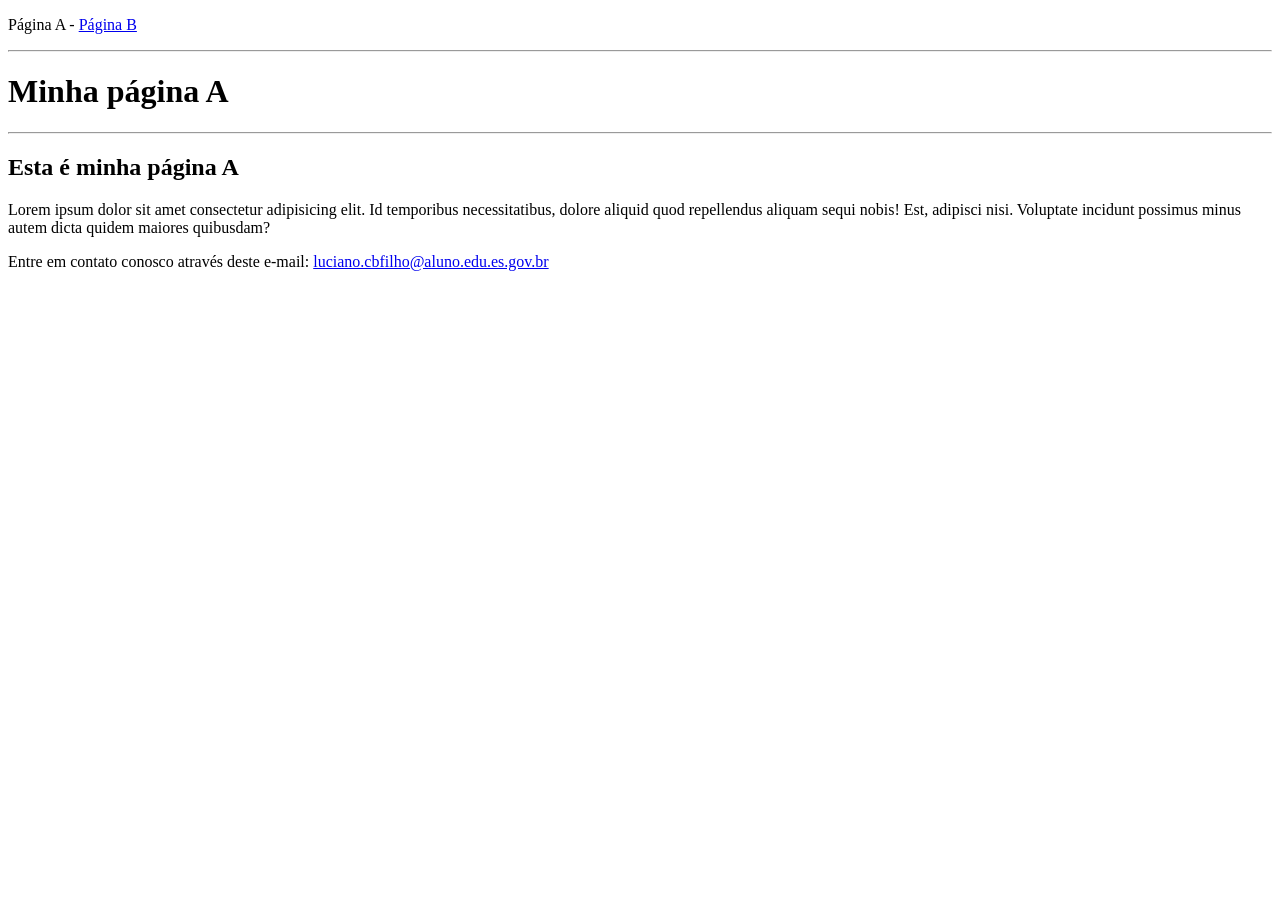
==== aula 1/index.html @ cce4cfcc "Adição de todas as aulas do trimestre" ====
<!DOCTYPE html>
<html lang="pt-br">
<head>
    <meta charset="UTF-8">
    <meta http-equiv="X-UA-Compatible" content="IE=edge">
    <meta name="viewport" content="width=device-width, initial-scale=1.0">
    <title>PAG A</title>
</head>
<body>
    <div class="pag">
        <p>Página A - <a href="pagb.html" target="_self">Página B</a></p> 
    </div>
    <hr>
    <div class="content">
        <h1>Minha página A</h1>
        <hr>
        <h2>Esta é minha página A</h2>
        <p>Lorem ipsum dolor sit amet consectetur adipisicing elit. Id temporibus necessitatibus, dolore aliquid quod repellendus aliquam sequi nobis! Est, adipisci nisi. Voluptate incidunt possimus minus autem dicta quidem maiores quibusdam?</p>
    </div>
    <div class="contact">
        <footer>
            <p>
                <span>
                    Entre em contato conosco através deste e-mail: <a href="https://mail.google.com/mail/u/0/#sent?compose=new" target="_blank">luciano.cbfilho@aluno.edu.es.gov.br</a>
                </span>
            </p>
        </footer>
    </div>
</body>
</html>
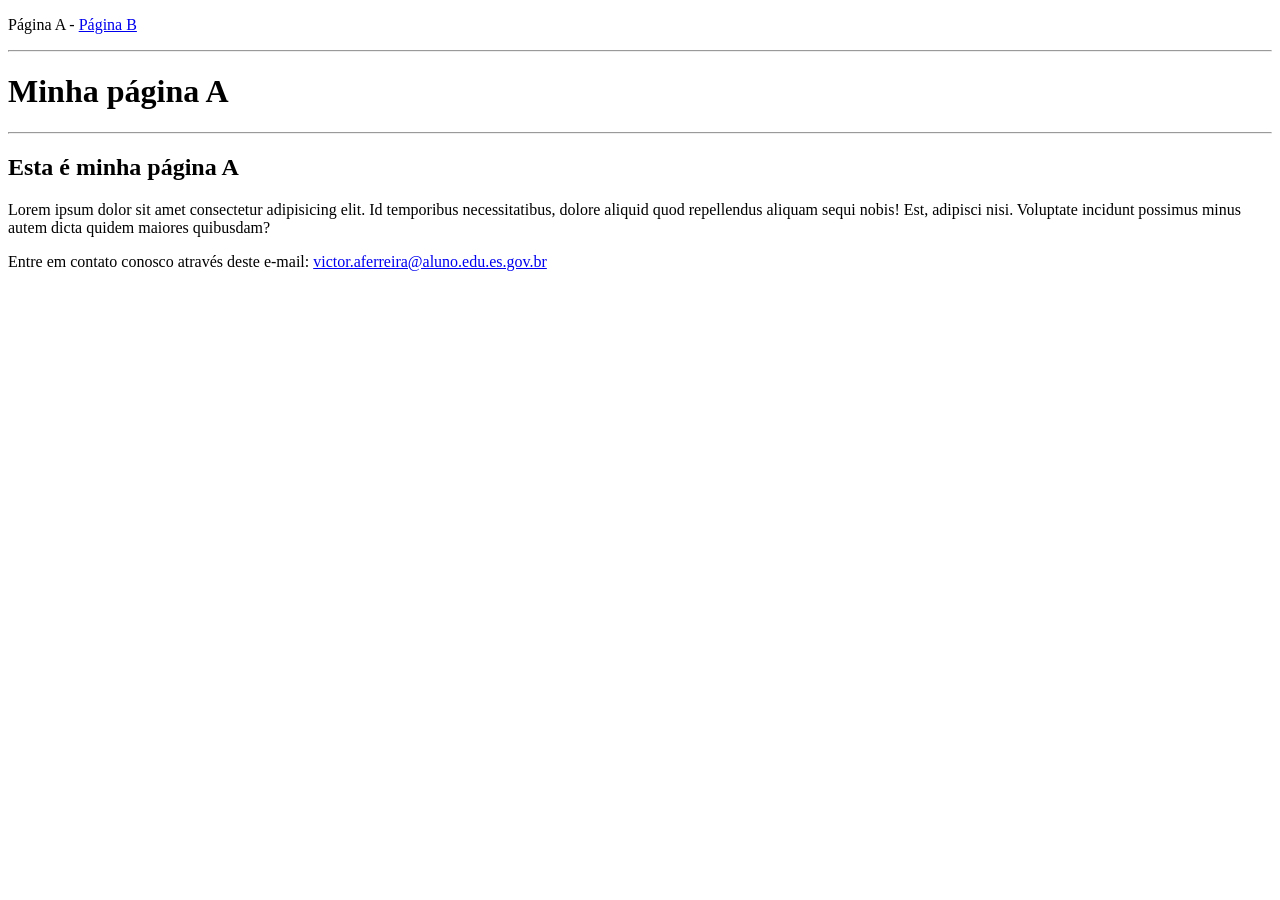
==== commit 7cf3b88d: "#" ====
--- a/aula 1/index.html
+++ b/aula 1/index.html
@@ -21,7 +21,7 @@
         <footer>
             <p>
                 <span>
-                    Entre em contato conosco através deste e-mail: <a href="https://mail.google.com/mail/u/0/#sent?compose=new" target="_blank">luciano.cbfilho@aluno.edu.es.gov.br</a>
+                    Entre em contato conosco através deste e-mail: <a href="https://mail.google.com/mail/u/0/#sent?compose=new" target="_blank">victor.aferreira@aluno.edu.es.gov.br</a>
                 </span>
             </p>
         </footer>
